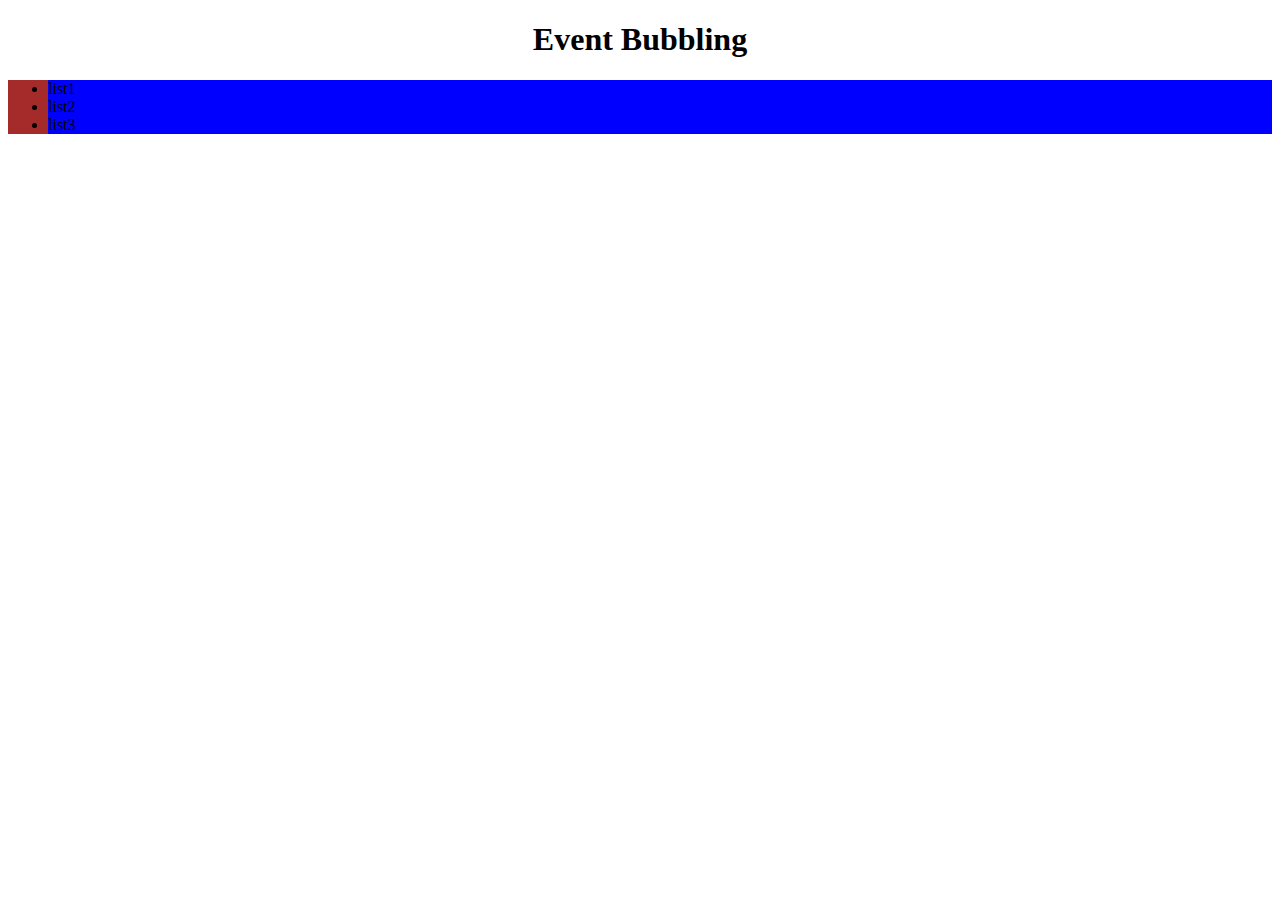
==== part10/EventBubbling/index.html @ 96ed6828 "addd" ====
<!DOCTYPE html>
<html lang="en">
<head>
    <meta charset="UTF-8">
    <meta name="viewport" content="width=device-width, initial-scale=1.0">
    <title>Event Bubbling</title>
</head>
<style>
    h1{
        text-align: center;
    }

    div{
        height: 50px;
        background-color: aquamarine;
    }

    ul{
        background-color: brown;
    }
    li{
        background-color: blue;
    }
</style>

<body>
     <h1>Event Bubbling</h1>

     <div>
        <ul>
            <li>list1</li>
            <li>list2</li>
            <li>list3</li>
        </ul>
     </div>



     <script src="app.js"></script>
</body>
</html>
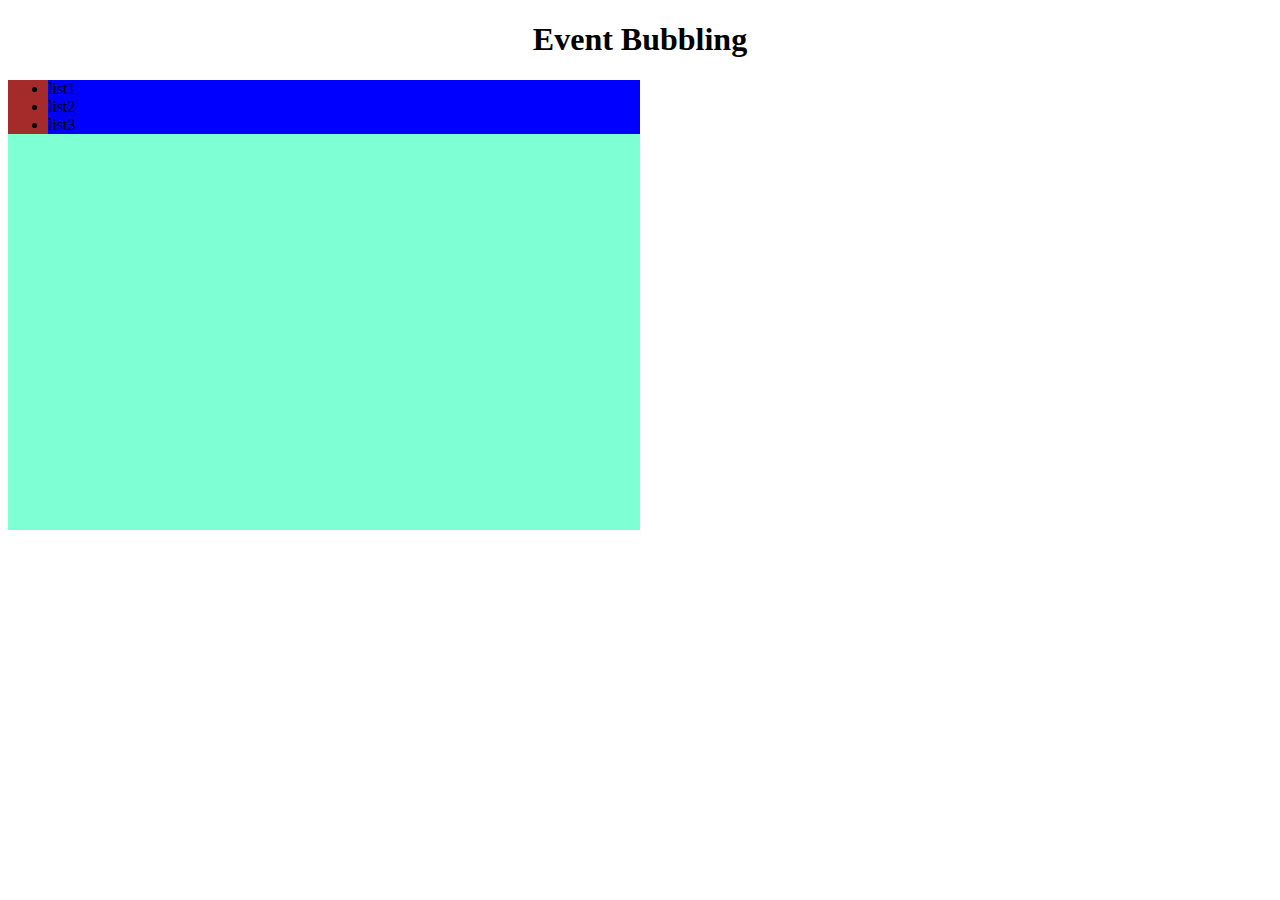
==== commit a89565e7: "add" ====
--- a/part10/EventBubbling/index.html
+++ b/part10/EventBubbling/index.html
@@ -4,28 +4,11 @@
     <meta charset="UTF-8">
     <meta name="viewport" content="width=device-width, initial-scale=1.0">
     <title>Event Bubbling</title>
+    <link rel="stylesheet" href="style.css">
 </head>
-<style>
-    h1{
-        text-align: center;
-    }
-
-    div{
-        height: 50px;
-        background-color: aquamarine;
-    }
-
-    ul{
-        background-color: brown;
-    }
-    li{
-        background-color: blue;
-    }
-</style>
 
 <body>
      <h1>Event Bubbling</h1>
-
      <div>
         <ul>
             <li>list1</li>
--- a/part10/EventBubbling/style.css
+++ b/part10/EventBubbling/style.css
@@ -0,0 +1,16 @@
+h1{
+    text-align: center;
+}
+
+div{
+    height:50vh;
+    background-color: aquamarine;
+    width: 50%;
+}
+
+ul{
+    background-color: brown;
+}
+li{
+    background-color: blue;
+}
